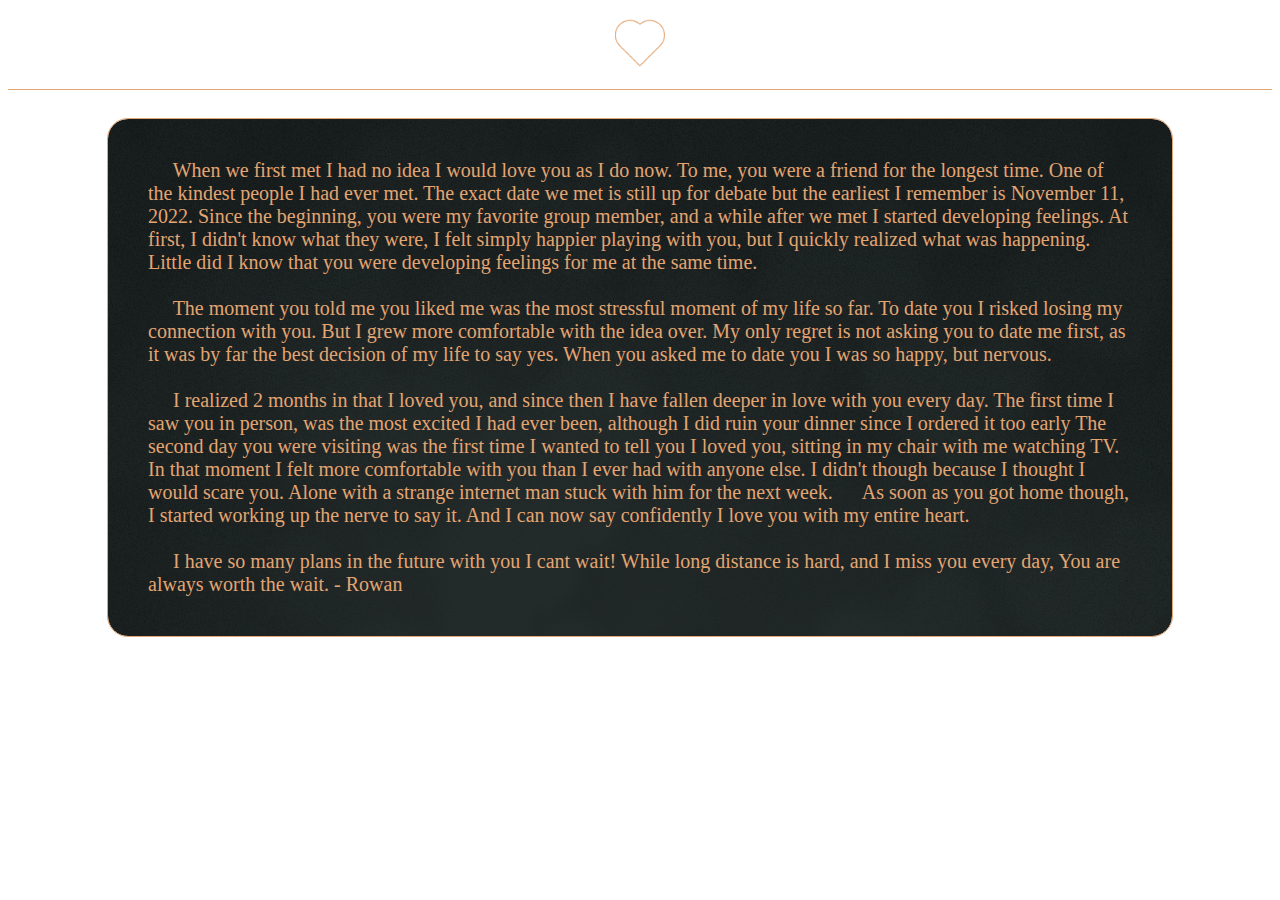
==== pages/about-us.html @ b148c66d "Final commit" ====
<!DOCTYPE html>
<link rel="stylesheet" href="../style.css"> 

<head>
    <meta name="viewport" content="width=device-width, initial-scale=1.0">

    <title>Rowan and Kozume | About Us </title>

    <section class="home-button">
        <a href="../index.html"></a>
    </section>
    <section class="section-divider style-1">    </section>

</head>
<body>
    
        <section class="letter-box style-2 outline r1 r2 r3 r4">
            <section class="text-box paragraph small align-left dont-scale">
                &emsp; When we first met I had no idea I would love you as I do now. 
                To me, you were a friend for the longest time. 
                One of the kindest people I had ever met. 
                The exact date we met is still up for debate but the earliest I remember is November 11, 2022.
                Since the beginning, you were my favorite group member, and a while after we met I started developing feelings.
                At first, I didn't know what they were, I felt simply happier playing with you,
                but I quickly realized what was happening.
               
                Little did I know that you were developing feelings for me at the same time.<br><br>
                
                &emsp; The moment you told me you liked me was the most stressful moment of my life so far.
                To date you I risked losing my connection with you. But I grew more comfortable with the idea over.
                My only regret is not asking you to date me first, as it was by far the best decision of my life to say yes. 
                When you asked me to date you I was so happy, but nervous.<br><br>
               
                &emsp; I realized 2 months in that I loved you, and since then I have fallen deeper in love with you every day.
                The first time I saw you in person, was the most excited I had ever been, although I did ruin your dinner since I ordered it too early
                The second day you were visiting was the first time I wanted to tell you I loved you, sitting in my chair with me watching TV.
                In that moment I felt more comfortable with you than I ever had with anyone else.
                I didn't though because I thought I would scare you. Alone with a strange internet man stuck with him for the next week.
               
                &emsp; As soon as you got home though, I started working up the nerve to say it.
                And I can now say confidently I love you with my entire heart. 
                <br><br>
               
                &emsp; I have so many plans in the future with you I cant wait!
                While long distance is hard, and I miss you every day, You are always worth the wait.
                - Rowan
            </section>

        </section>
</body>



</html>
---- style.css ----
@font-face {
    font-family: Header-Font;
    src: url(./assets/fonts/Caseopia\ Demo.otf);
}

@font-face {
    font-family: Main-Font;
    src: url(../fonts/BespokeSerif-Light.ttf);
}

:root
{
    --background-color: #151a1a;
    --background-color2: #252c2c;
    --primary-color: #e3a572;
    --primary-color2: #d29869;
    --border-radius: 110px;
}

body
{
    --background-color: #252b2b;
    --background-color2: #121515;
    --primary-color: #e3a572;
    --primary-color2: #d29869;
    gap: 10px;
    display: flex;
    flex-flow: column;
    justify-content: center;
    background-image: url(./assets/images/Koz\ Main\ Background.png);
    background-size: 100%;
    background-attachment: fixed;
    padding: 0;
    font-size: 24px;
    font-family: Header-Font;
    color: var(--primary-color2);
    align-items: center;

}
.home-button
{
    width: 50px;
    height: 50px;
    background-image: url(./assets/images/Home\ Icon.png);
    background-size: 100%;
    outline: none;
    transition-duration: 300ms;
    margin: 0px;
    margin-top: 10px;
    margin-bottom: 10px;

}
.home-button a{
    display: block;
    width: 100%;
    height: 100%;
}

.home-button:hover{
    transform: scale(1.1);
}
header{
    font-size: 70px;
}
h2
{
    font-size: 20px;
    margin: 0px;

}

.pillar-box img
{
    height: 100%;
    
}
.no-padding{
    padding: 0px;
}
.no-margin{
    margin: 0px;
}
@media (min-width: 700px){
.letter-display{
    column-gap: 15px;
    row-gap: 10px;
    align-self: center;
    place-items: center;
    display: grid;
    place-self: center;
    grid-template-rows: repeat(5, 75px);
    width: 550px;
    border-radius: 20px;
    padding: 30px;
}
}
@media (max-width: 700px){
    .letter-display{
        column-gap: 15px;
        row-gap: 10px;
        align-self: center;
        place-items: center;
        display: grid;
        place-self: center;
        grid-template-rows: repeat(5, 75px);
        width: 80vw;
        border-radius: 20px;
        padding: 30px;
    }


}
.letter-display .button{
    width: 100px;

}
.letter-display.style-1{
    background-color: #121515;
    
    }
.letter-display.style-2{
    background-image: url("./assets/images/Koz\ Background.png");
    background-size: cover;
}
.letter-display .button{
    width: 100%;
}
.letter-box img{
    width: 100%;
}
.floating-button
{
    display: flex;

    width: 250px;
    height: 50px;
    justify-content: center;
    align-self: center;
    place-self: center;
    border-radius: 10px;
    background-image: url("./assets/images/Koz\ Background.png");
    background-size: 500px;
    place-items: center;
    text-align: center;
    transition-duration: 300ms;

}
.floating-button a{
    width: 100%;
    height: 100%;
    display: flex;
    justify-content: center;
    align-self: center;
    place-self: center;
    place-items: center;
    text-align: center;    
}
.floating-button:hover{
    transform: scale(1.1);
}
.letter-box{

    display: flex;
    align-self: center;
    outline: none;
    place-items: center;
    place-self: center;

    width: 80vw;
    padding: 20px;
}

.letter-box.style-2{
    background-image: url("./assets/images/Koz\ Background.png");
    background-size: cover;
}
.letter-box.r1{
    border-top-left-radius: 20px;
}
.letter-box.r2{
    border-top-right-radius: 20px;
}
.letter-box.r3{
    border-bottom-left-radius: 20px;
}
.letter-box.r4{
    border-bottom-right-radius: 20px;
}

body header{
    margin: 0px;
}
.grid-wrapper {

    flex-flow: column;
    gap: 10px;
    overflow: visible;
    outline: 1px;
margin: 0px;
width: 100vw;
}
.global-flex{
    display: flexbox;
    outline: none;
    width: 100%;
}

.global-grid{

    column-gap: 15px;
    row-gap: 10px;
    align-self: center;
    outline: none;
    place-items: center;
    display: grid;
    place-self: center;
    grid-template-columns: repeat(4, 220px);
    grid-template-rows: repeat(auto-fit, 220px);
    width: 1fr;
    padding: 30px;
}

@media (max-width: 1000px) and (min-width: 600px) 
{
    
    .global-grid{
        column-gap: 15px;
        row-gap: 10px;
        align-self: center;
        outline: none;
        place-items: center;
        display: grid;
        place-self: center;
        grid-template-columns: repeat(2, 220px);
        grid-template-rows: repeat(4, 220px);
        width: 1fr;
        padding: 30px;
    }
    .global-grid section:nth-child(1){
        order: 0;
    }   
    .global-grid section:nth-child(2){
        order: 3;

    }
    .global-grid section:nth-child(3){
        order: 1;

    }
    .global-grid section:nth-child(4){
        order: 4;

    }
    .global-grid section:nth-child(5){
        order: 2;
    }
}
@media (min-width: 600px){
    .r1{
        border-top-left-radius: 110px;
      }
      .r2{
        border-top-right-radius: 110px;
      }
      .r3{
         border-bottom-left-radius: 110px;
      }
      .r4{
         border-bottom-right-radius: 110px;
      }
      .text-box.large
    {
      font-size: 60px;
    }
    .text-box{
        font-size: 50px;
    }
.text-box.medium{
    font-size: 40px;
}
.text-box.small{
    font-size: 20px;
}
.text-box.standard{
    font-size: 30px;
}
}
@media (max-width: 600px){
    :root {
        --cell-size: 30vw;
        --border-radius: calc(var(var(--cell-size) / 2));
    }
    .global-grid{
        column-gap: 15px;
        row-gap: 10px;
        align-self: center;
        outline: none;
        place-items: center;
        display: grid;
        place-self: center;
        grid-template-columns: repeat(2, var(--cell-size));
        grid-template-rows: repeat(4, var(--cell-size));
        width: 1fr;
        padding: 30px;
    }
    .global-grid section:nth-child(1){
        order: 0;
    }   
    .global-grid section:nth-child(2){
        order: 3;
    
    }
    .global-grid section:nth-child(3){
        order: 1;
    
    }
    .global-grid section:nth-child(4){
        order: 4;
    
    }
    .global-grid section:nth-child(5){
        order: 2;
    }
    .r1{
        border-top-left-radius: 0;
    }
    .r2{
        border-top-right-radius: 0;
    }
    .r3{
        border-bottom-left-radius: 0;
    }
    .r4{
        border-bottom-right-radius:0;
    }

    .text-box.large:not(.dont-scale)
    {
        font-size: 10vw;
    }
    .text-box.medium:not(.dont-scale){
        font-size: 6vw;
    }
    .text-box.small:not(.dont-scale){
        font-size: 3vw;
    }
    .text-box.standard:not(.dont-scale){
        font-size: 4.5vw;
    }
    .text-box.large.dont-scale{
        font-size: 60px;
    }
    .text-box.medium.dont-scale{
        font-size: 50px;
    }
    .text-box.standard.dont-scale{
        font-size: 40px;
    }
    .text-box.small.dont-scale{
        font-size: 30;
    }
    .text-box
    {
        font-size: 5vw;
    }
    .text-box:not(.dont-scale){
        font-size: 10vw;
    }
}
@media (min-width: 1000px){
    .photo-grid{
        column-gap: 15px;
        row-gap: 10px;
        align-self: center;
        outline: none;
        place-items: center;
        display: grid;
        place-self: center;
      grid-template-columns: repeat(4, 220px);
      grid-template-rows: repeat(8, 220px);
      width: 1fr;
      padding: 0px;
        margin: 0px;
    }
}
@media (max-width: 1000px){
    .photo-grid{
        column-gap: 15px;
        row-gap: 10px;
        align-self: center;
        outline: none;
        place-items: center;
        display: grid;
        place-self: center;
      grid-template-columns: repeat(2, 220px);
      grid-template-rows: repeat(20, 220px);
      width: 1fr;
      padding: 0px;
      margin: 0px;

    } 

    .photo_grid section:nth-child(1){
        order: 1;
    }
    .photo_grid section:nth-child(2){
        order: 2;
    }
    .photo_grid section:nth-child(3){
        order: 3;
    }
    .photo_grid section:nth-child(4){
        order: 4;
    }
    .photo_grid section:nth-child(5){
        order: 5;
    }
    .photo_grid section:nth-child(6){
        order: 7;
    }
    .photo_grid section:nth-child(7){
        order: 6;
    }
    .photo_grid section:nth-child(8){
        order: 8;
    }
    .photo_grid section:nth-child(9){
        order: 9;
    }
    .photo_grid section:nth-child(10){
        order: 10;
    }
    .photo_grid section:nth-child(11){
        order: 11;
    }
    .photo_grid section:nth-child(12){
        order: 12;
    }
    .photo_grid section:nth-child(13){
        order: 13;
    }
    .photo_grid section:nth-child(14){
        order: 14;
    }
    .photo_grid section:nth-child(15){
        order: 16;
    }
    .photo_grid section:nth-child(16){
        order: 15;
    }
    .photo_grid section:nth-child(17){
        order: 17;
    }
    .photo_grid section:nth-child(18){
        order: 18;
    }
    .photo_grid section:nth-child(19){
        order: 19;
    }
    .photo_grid section:nth-child(20){
        order: 20;
    }
    .photo_grid section:nth-child(21){
        order: 21;
    }
    .photo_grid section:nth-child(22){
        order: 22;
    }
    .photo_grid section:nth-child(23){
        order: 23;
    }
    .photo_grid section:nth-child(24){
        order: 24;
    }
    .photo_grid section:nth-child(25){
        order: 25;
    }
    .photo_grid section:nth-child(26){
        order: 26;
    }
    .photo_grid section:nth-child(27){
        order: 27;
    }
    .photo_grid section:nth-child(28){
        order: 28;
    }
    .photo_grid section:nth-child(29){
        order: 29;
    }
    .photo_grid section:nth-child(30){
        order: 31;
    }
    .photo_grid section:nth-child(31){
        order: 30;
    }
}




@media (min-width: 1000px){
    :root{
        --photo-size: 220px;
    }
    
    .photo_grid{
        display: grid;
        grid-template-columns: repeat(4, var(--photo-size));
        grid-template-rows: repeat(10, var(--photo-size));
        place-self: center;
    
    }
}

@media (max-width: 1000px)
{
:root{
    --photo-size: 40vw;
}

.photo_grid{
    display: grid;
    grid-template-columns: repeat(2, var(--photo-size));
    grid-template-rows: repeat(20, var(--photo-size));
    place-self: center;

}
}

.photo-button{
    width: 1fr;
    height: 1fr;
    margin: calc(var(--photo-size) * 0.1);
    transition-duration: 300ms;

}
.photo-button:hover
{
    transform: scale(1.1);
}


.photo_grid .button{
    height: 10px;
    width: 10px;
}
.photo{

    width: 1fr;
    height: 1fr;
    margin: calc(var(--photo-size) * 0.1);
}


.photo img{
    width: 10px;
    height: 10px;
    object-fit: cover;
}

.button a img{
    width: 10px;
    height: 10px;

}







.global-grid.style-1{
background-color: #121515;

}
.global-grid.style-2{
    background-image: url("./assets/images/Koz\ Background.png");
    background-size: cover;
}
.fixed-bg{
    background-attachment: fixed;
}
.global-grid-divider{
    width: 1fr;
    height: 1px;
    overflow: hidden;
    color: transparent;
    box-shadow: 0px 1px 0px 0px var(--primary-color);
    background-color: transparent;
    outline: none;
}

.section-divider{
    grid-column: span 4;
    outline: none;
    margin: 0px;

}
.section-divider.invisible
{
    height: 20px;
}
.section-divider.small
{
    height: 10px;
    
}
.section-divider.large
{
    height: 50px;
}

.section-divider.style-1{
    width: 100%;
    height: 1px;
    overflow: hidden;
    color: transparent;
    box-shadow: 0px 1px 0px 0px var(--primary-color);
    background-color: transparent;
}

.no-outline{
    outline: none;
}
.outline{
    outline: solid 1px var(--primary-color);
}
.invisible{
    outline: none;
}
section{
    outline: solid 1px var(--primary-color);
    margin: 20px;
}
.paragraph{
    font-family: Main-Font;
}
.non-select{
    user-select: none;
}

.text-box{
    color: var(--primary-color);
    opacity: 100%;
    outline: none;
}
.text-box.vertical{
    writing-mode: vertical-lr;  
    text-orientation: upright;
}
.text-box.force-center{
    grid-row: 1;
    grid-column: 1;
    z-index: 1;
    display: flex;
    justify-content: center;
    align-items: center;
    text-align: center;
    width: 1fr;
}
.text-box.align-left-center{
    grid-row: 1;
    grid-column: 1;
    z-index: 1;
    display: flex;
    align-items: center;
    text-align: center;
    height: 100%;
    margin-right: 20px;
    margin-left: 20px;
}
.text-box.align-bottom
{
    display: flex;
    align-items: end;
    justify-content: center;

}

.span-2-v{
    grid-row: span 2;
}
.span-3-v{
    grid-row: span 3;

}
.span-4-v{
    grid-row: span 4;

}

.span-2-h{
    grid-column: span 2;

}
.span-3-h{
    grid-column: span 3;

}
.span-4-h{
    grid-column: span 4;

}

.no-blur img{
filter:blur(0px);
}
.content-grid
{
    width: 100%;
    height: 220px;
    display: grid;
    grid-template-columns: repeat(2, 1fr);
    grid-template-rows: repeat(2, 1fr);
    place-items: center;
    gap: 20px;

}

.content-grid.span-2-h{
    height: 440px;

}
.content-grid.span-3-h{
    height: 660px;

}
.content-grid.span-4-h{
    height: 880px;

}
.content-grid section{
    width: 100%;
    height: 100%;

}

.button.style-1
{
    display: grid;
    user-select: none;
    grid-template-columns: 1fr;
    grid-template-rows: 1fr;
    height: 100%;
    width: 100%;
    overflow: hidden;
    transition-duration: 300ms;
    place-items: center;
    margin: 0px;
}





.height-1{
    height: 220px;
}
.height-2{
    height: 440px;
}
.height-3{
    height: 660px;
}
.height-4{
    height: 880px;
}
@media (min-width: 600px) {
    .button.style-1 img
{
    grid-row: 1;
    grid-column: 1;
    opacity: 0.7;
    filter: blur(4px);
    transition-duration: 300ms;
    width: 100%;
    height: 220px;
    object-fit: cover;
    place-items: center;
    vertical-align: center;
}
}
.button.style-1 img
{
    grid-row: 1;
    grid-column: 1;
    opacity: 0.7;
    filter: blur(4px);
    transition-duration: 300ms;
    width: 100%;
    object-fit: cover;
    place-items: center;
    vertical-align: center;
}
.button.style-1.pillar-box img{
    grid-row: 1;
    grid-column: 1;
    opacity: 0.7;
    filter: blur(4px);
    transition-duration: 300ms;
    width: 100%;
    height: 220px;
    place-items: center; 
    vertical-align: center;
}
.button.style-1.pillar-box.height-2 img{
    height: 440px;

}
.button.style-1.pillar-box.height-3 img{
    height: 660px;

}.button.style-1.pillar-box.height-4 img{
    height: 880px;

}
.button.style-1.no-blur img
{
    filter: blur(0px);
}
img
{
    max-width: 100%;
    max-height: 100%;
    height: 100%;
    min-height: 100%;
    min-width: 100%;
    width: 100%;
    object-fit: cover;
}

a
{
    width: 100%;
    height: 100%;
    color: var(--primary-color2);
    text-decoration: none;
}

.button.style-1 a{
    grid-row: 1;
    grid-column: 1;
}


.button.style-1 a
{
    display: grid;
    user-select: none;
    grid-template-columns: 1fr;
    grid-template-rows: 1fr;
    height: 100%;
    width: 100%;
    overflow: hidden;
    transition-duration: 300ms;
    place-items: center;
    margin: 0px;
}

.button a{
    width: 100%;
    height: 100%;
}


.content
{
    width: 100%;
    height: 100%;
    place-items: center;
}
.global-grid.r1{
    border-top-left-radius: 20px;
}
.global-grid.r2{
    border-top-right-radius: 20px;
}
.global-grid.r3{
    border-bottom-left-radius: 20px;
}
.global-grid.r4{
    border-bottom-right-radius: 20px;
}


.button.style-1:hover{
    transform: scale(1.05);
}
.button.style-1:hover img
{
    filter: blur(4px);
    opacity: 1;
    
}
.button.style-1.no-blur:hover img
{
    filter: blur(0px);
    opacity: 1;
}

head
{
    font-family: Header-Font;
}
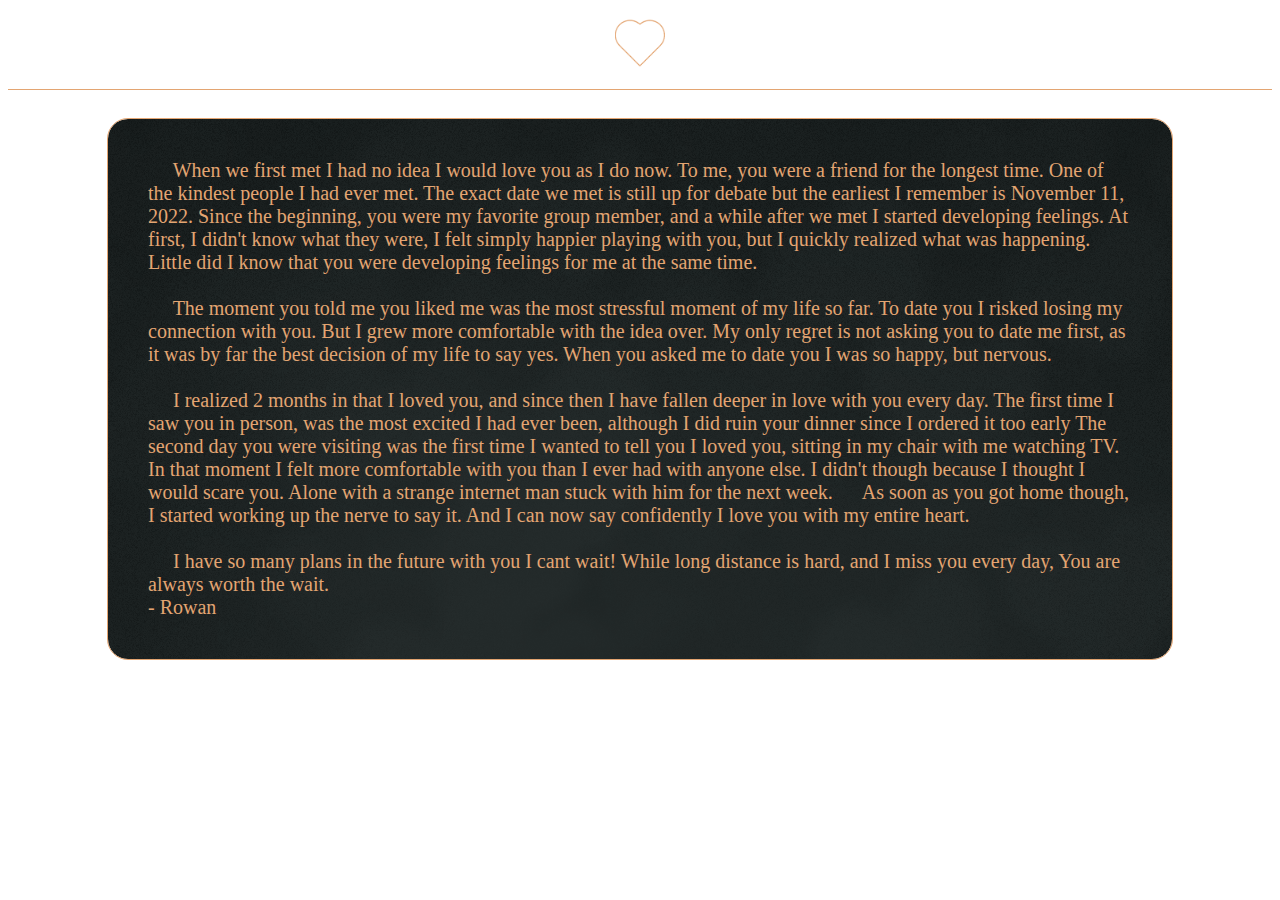
==== commit 30fae8be: "Reset Grid" ====
--- a/pages/about-us.html
+++ b/pages/about-us.html
@@ -1,5 +1,5 @@
 <!DOCTYPE html>
-<link rel="stylesheet" href="../style.css"> 
+<link rel="stylesheet" href="../assets/css/style.css"> 
 
 <head>
     <meta name="viewport" content="width=device-width, initial-scale=1.0">
@@ -42,7 +42,7 @@
                 <br><br>
                
                 &emsp; I have so many plans in the future with you I cant wait!
-                While long distance is hard, and I miss you every day, You are always worth the wait.
+                While long distance is hard, and I miss you every day, You are always worth the wait.<br>
                 - Rowan
             </section>
 
--- a/assets/css/style.css
+++ b/assets/css/style.css
@@ -0,0 +1,933 @@
+@font-face {
+    font-family: Header-Font;
+    src: url(../fonts/Caseopia\ Demo.otf);
+}
+
+@font-face {
+    font-family: Main-Font;
+    src: url(../fonts/BespokeSerif-Light.ttf);
+}
+
+:root
+{
+    --background-color: #151a1a;
+    --background-color2: #252c2c;
+    --primary-color: #e3a572;
+    --primary-color2: #d29869;
+    --border-radius: 110px;
+}
+
+body
+{
+    --background-color: #252b2b;
+    --background-color2: #121515;
+    --primary-color: #e3a572;
+    --primary-color2: #d29869;
+    gap: 10px;
+    display: flex;
+    flex-flow: column;
+    justify-content: center;
+    background-image: url(../images/Koz\ Main\ Background.png);
+    background-size: 100%;
+    background-attachment: fixed;
+    padding: 0;
+    font-size: 24px;
+    font-family: Header-Font;
+    color: var(--primary-color2);
+    align-items: center;
+
+}
+
+.home-button
+{
+    width: 50px;
+    height: 50px;
+    background-image: url(../images/Home\ Icon.png);
+    background-size: 100%;
+    outline: none;
+    transition-duration: 300ms;
+    margin: 0px;
+    margin-top: 10px;
+    margin-bottom: 10px;
+
+}
+.home-button a{
+    display: block;
+    width: 100%;
+    height: 100%;
+}
+
+.home-button:hover{
+    transform: scale(1.1);
+}
+header{
+    font-size: 70px;
+}
+h2
+{
+    font-size: 20px;
+    margin: 0px;
+
+}
+
+.pillar-box img
+{
+    height: 100%;
+    
+}
+.no-padding{
+    padding: 0px;
+}
+.no-margin{
+    margin: 0px;
+}
+
+@media (max-width: 600px){
+    .letter-display{
+        display: flex;
+    flex-direction: column;
+    text-align: center;
+    background-image: url(../images/Koz\ Background.png);
+    background-size: 100%;
+    border-radius: 5vw;
+    margin: 20px;
+    overflow: none;
+    padding: 5%;
+
+    }
+
+}
+@media (min-width: 600px){
+    .letter-display{
+        display: flex;
+    flex-direction: column;
+    text-align: center;
+    background-image: url(../images/Koz\ Background.png);
+    background-size: 100%;
+    border-radius: 5vw;
+    margin: auto;
+    width: 500px;
+    overflow: none;
+    padding: 5%;
+
+    }
+}
+.letter-display .button{
+    width: 100px;
+
+}
+
+.letter-button
+{
+    display: inline-flex;
+width: 1fr;
+padding: 15px;
+height: 1;
+margin: 2% 2%;
+}
+.letter-display.style-1{
+    background-color: #121515;
+    
+    }
+.letter-display.style-2{
+    background-image: url("../images/Koz\ Background.png");
+    background-size: cover;
+}
+.letter-display .button{
+    width: 100%;
+}
+.letter-box img{
+    width: 100%;
+}
+.floating-button
+{
+    display: flex;
+
+    width: 250px;
+    height: 50px;
+    justify-content: center;
+  
+    border-radius: 10px;
+    background-image: url("../images/Koz\ Background.png");
+    background-size: 500px;
+    margin: auto;
+    transition-duration: 300ms;
+
+}
+.floating-button a{
+    width: 100%;
+    height: 100%;
+    display: flex;
+    justify-content: center;
+    align-self: center;
+    place-self: center;
+    place-items: center;
+    text-align: center;    
+}
+.floating-button:hover{
+    transform: scale(1.1);
+}
+
+
+.letter-box{
+
+    display: flex;
+    align-self: center;
+    outline: none;
+    place-items: center;
+    place-self: center;
+
+    width: 80vw;
+    padding: 20px;
+}
+
+.letter-box.style-2{
+    background-image: url("../images/Koz\ Background.png");
+    background-size: cover;
+}
+.letter-box.r1{
+    border-top-left-radius: 20px;
+}
+.letter-box.r2{
+    border-top-right-radius: 20px;
+}
+.letter-box.r3{
+    border-bottom-left-radius: 20px;
+}
+.letter-box.r4{
+    border-bottom-right-radius: 20px;
+}
+
+body header{
+    margin: 0px;
+}
+
+
+
+
+
+
+
+
+.grid-wrapper {
+    display: flexbox;
+    flex-flow: column;
+    gap: 10px;
+    overflow: visible;
+    outline: 1px;
+margin: 0px;
+width: 100vw;
+justify-content: center;
+
+}
+.global-flex{
+    display: flexbox;
+    outline: none;
+    width: 100%;
+}
+
+
+
+
+
+@media (min-width: 1000px){
+
+    .global_grid{
+
+       gap: 15px;
+       padding: 15px;
+        align-self: center;
+        place-items: center;
+        display: grid;
+        place-self: center;
+        grid-template-columns: repeat(4, 220px);
+        grid-template-rows: repeat(2, 220px);
+    }
+    .global_grid .button{
+        width: 100%;
+        height: 100%;
+    }
+    .global_grid.r1{
+        border-top-left-radius: 20px;
+    }
+    .global_grid.r2{
+        border-top-right-radius: 20px;
+    }
+    .global_grid.r3{
+        border-bottom-left-radius: 20px;
+    }
+    .global_grid.r4{
+        border-bottom-right-radius: 20px;
+    }
+    
+}
+
+
+@media (max-width: 1000px){
+:root {
+    --ncell-size: 40vw;
+    --nborder-radius: calc(var(var(--ncell-size) / 2));
+    --collumn-gap-grid: 2.5vw;
+}
+
+.global_grid{
+
+    margin: 10px;
+    width: calc((var(--ncell-size) * 2));
+
+    border-radius: calc(var(--ncell-size) * 0.05);
+    background-image: url(../images/Koz\ Main\ Background.png);
+    background-size: 100%;
+    display: grid;
+    grid-template-columns: repeat(2, var(--ncell-size));
+    grid-template-rows: repeat(4, var(--ncell-size));
+    margin: auto;
+    overflow: hidden;
+}
+.global_grid.r1{
+    border-top-left-radius: var(--collumn-gap-grid);
+}
+.global_grid.r2{
+    border-top-right-radius: var(--collumn-gap-grid);
+}
+.global_grid.r3{
+    border-bottom-left-radius: var(--collumn-gap-grid);
+}
+.global_grid.r4{
+    border-bottom-right-radius: var(--collumn-gap-grid);
+}
+
+.global_grid section{
+    margin: var(--collumn-gap-grid);
+}
+.global_grid section.r1{
+ border-top-left-radius: calc((var(--ncell-size) - var(--collumn-gap-grid)) / 2);
+}
+.global_grid section.r2{
+    border-top-right-radius: calc((var(--ncell-size) - var(--collumn-gap-grid)) / 2);
+   }
+   .global_grid section.r3{
+    border-bottom-left-radius: calc((var(--ncell-size) - var(--collumn-gap-grid)) / 2);
+   }
+   .global_grid section.r4{
+    border-bottom-right-radius: calc((var(--ncell-size) - var(--collumn-gap-grid)) / 2);
+   }
+.global_grid section:nth-child(1){
+    order: 0;
+}   
+.global_grid section:nth-child(2){
+    order: 3;
+
+}
+.global_grid section:nth-child(3){
+    order: 1;
+
+}
+.global_grid section:nth-child(4){
+    order: 4;
+
+}
+.global_grid section:nth-child(5){
+    order: 2;
+}
+}
+
+
+
+
+
+
+
+
+
+
+
+
+
+
+
+
+
+
+
+
+
+
+
+
+
+
+
+
+
+
+
+.r1{
+    border-top-left-radius: 110px;
+  }
+  .r2{
+    border-top-right-radius: 110px;
+  }
+  .r3{
+     border-bottom-left-radius: 110px;
+  }
+  .r4{
+     border-bottom-right-radius: 110px;
+  }
+@media (min-width: 600px){
+      .text-box.large
+    {
+      font-size: 60px;
+    }
+    .text-box{
+        font-size: 50px;
+    }
+.text-box.medium{
+    font-size: 40px;
+}
+.text-box.small{
+    font-size: 20px;
+}
+.text-box.standard{
+    font-size: 30px;
+}
+}
+@media (max-width: 600px){
+    :root {
+        --cell-size: 30vw;
+        --border-radius: calc(var(var(--cell-size) / 2));
+    }
+
+
+    .text-box.large:not(.dont-scale)
+    {
+        font-size: 10vw;
+    }
+    .text-box.medium:not(.dont-scale){
+        font-size: 6vw;
+    }
+    .text-box.small:not(.dont-scale){
+        font-size: 3vw;
+    }
+    .text-box.standard:not(.dont-scale){
+        font-size: 4.5vw;
+    }
+    .text-box.large.dont-scale{
+        font-size: 60px;
+    }
+    .text-box.medium.dont-scale{
+        font-size: 50px;
+    }
+    .text-box.standard.dont-scale{
+        font-size: 40px;
+    }
+    .text-box.small.dont-scale{
+        font-size: 30;
+    }
+    .text-box
+    {
+        font-size: 5vw;
+    }
+    .text-box:not(.dont-scale){
+        font-size: 10vw;
+    }
+}
+
+
+
+
+
+@media (min-width: 1000px){
+
+
+
+
+    :root{
+        --photo-size: 220px;
+    }
+    
+    .photo_grid{
+        display: grid;
+        grid-template-columns: repeat(4, var(--photo-size));
+        grid-template-rows: repeat(10, var(--photo-size));
+        place-self: center;
+    
+    }
+}
+
+.photo-grid
+{
+    display: grid;
+    grid-template-columns: repeat(4, var(--photo-size));
+    grid-template-rows: repeat(10, var(--photo-size));
+    place-self: center;
+    background-image: url(../images/Koz\ Background.png);
+   background-size: 100%;
+    
+}
+@media (max-width: 1000px)
+{
+:root{
+    --photo-size: 40vw;
+}
+.photo_grid{
+    display: grid;
+    grid-template-columns: repeat(2, var(--photo-size));
+    grid-template-rows: repeat(20, var(--photo-size));
+    place-self: center;
+}
+.photo_grid section:nth-child(1){
+    order: 1;
+}
+.photo_grid section:nth-child(2){
+    order: 2;
+}
+.photo_grid section:nth-child(3){
+    order: 3;
+}
+.photo_grid section:nth-child(4){
+    order: 4;
+}
+.photo_grid section:nth-child(5){
+    order: 5;
+}
+.photo_grid section:nth-child(6){
+    order: 7;
+}
+.photo_grid section:nth-child(7){
+    order: 6;
+}
+.photo_grid section:nth-child(8){
+    order: 8;
+}
+.photo_grid section:nth-child(9){
+    order: 9;
+}
+.photo_grid section:nth-child(10){
+    order: 10;
+}
+.photo_grid section:nth-child(11){
+    order: 11;
+}
+.photo_grid section:nth-child(12){
+    order: 12;
+}
+.photo_grid section:nth-child(13){
+    order: 13;
+}
+.photo_grid section:nth-child(14){
+    order: 14;
+}
+.photo_grid section:nth-child(15){
+    order: 16;
+}
+.photo_grid section:nth-child(16){
+    order: 15;
+}
+.photo_grid section:nth-child(17){
+    order: 17;
+}
+.photo_grid section:nth-child(18){
+    order: 18;
+}
+.photo_grid section:nth-child(19){
+    order: 19;
+}
+.photo_grid section:nth-child(20){
+    order: 20;
+}
+.photo_grid section:nth-child(21){
+    order: 21;
+}
+.photo_grid section:nth-child(22){
+    order: 22;
+}
+.photo_grid section:nth-child(23){
+    order: 23;
+}
+.photo_grid section:nth-child(24){
+    order: 24;
+}
+.photo_grid section:nth-child(25){
+    order: 25;
+}
+.photo_grid section:nth-child(26){
+    order: 26;
+}
+.photo_grid section:nth-child(27){
+    order: 27;
+}
+.photo_grid section:nth-child(28){
+    order: 28;
+}
+.photo_grid section:nth-child(29){
+    order: 29;
+}
+.photo_grid section:nth-child(30){
+    order: 31;
+}
+.photo_grid section:nth-child(31){
+    order: 30;
+}
+
+
+
+}
+
+.photo-button{
+    width: 1fr;
+    height: 1fr;
+    margin: calc(var(--photo-size) * 0.1);
+    transition-duration: 300ms;
+
+}
+.photo-button:hover
+{
+    transform: scale(1.1);
+}
+
+
+.photo_grid .button{
+    height: 10px;
+    width: 10px;
+}
+.photo{
+
+    width: 1fr;
+    height: 1fr;
+    margin: calc(var(--photo-size) * 0.1);
+}
+
+
+.photo img{
+    width: 10px;
+    height: 10px;
+    object-fit: cover;
+}
+
+.button a img{
+    width: 10px;
+    height: 10px;
+
+}
+
+
+
+
+
+.global_grid.style-2{
+    background-image: url("../images/Koz\ Background.png");
+    background-size: cover;
+}
+.fixed-bg{
+    background-attachment: fixed;
+}
+.global-grid-divider{
+    width: 1fr;
+    height: 1px;
+    overflow: hidden;
+    color: transparent;
+    box-shadow: 0px 1px 0px 0px var(--primary-color);
+    background-color: transparent;
+    outline: none;
+}
+
+.section-divider{
+    grid-column: span 4;
+    outline: none;
+    margin: 0px;
+
+}
+.section-divider.invisible
+{
+    height: 20px;
+}
+.section-divider.small
+{
+    height: 10px;
+    
+}
+.section-divider.large
+{
+    height: 50px;
+}
+
+.section-divider.style-1{
+    width: 100%;
+    height: 1px;
+    overflow: hidden;
+    color: transparent;
+    box-shadow: 0px 1px 0px 0px var(--primary-color);
+    background-color: transparent;
+}
+
+.no-outline{
+    outline: none;
+}
+.outline{
+    outline: solid 1px var(--primary-color);
+}
+.invisible{
+    outline: none;
+}
+section{
+    outline: solid 1px var(--primary-color);
+    margin: 20px;
+}
+.paragraph{
+    font-family: Main-Font;
+}
+.non-select{
+    user-select: none;
+}
+
+.text-box{
+    color: var(--primary-color);
+    opacity: 100%;
+    outline: none;
+}
+.text-box.vertical{
+    writing-mode: vertical-lr;  
+    text-orientation: upright;
+}
+.text-box.force-center{
+    grid-row: 1;
+    grid-column: 1;
+    z-index: 1;
+    display: flex;
+    justify-content: center;
+    align-items: center;
+    text-align: center;
+    width: 1fr;
+}
+.text-box.align-left-center{
+    grid-row: 1;
+    grid-column: 1;
+    z-index: 1;
+    display: flex;
+    align-items: center;
+    text-align: center;
+    height: 100%;
+    margin-right: 20px;
+    margin-left: 20px;
+}
+.text-box.align-bottom
+{
+    display: flex;
+    align-items: end;
+    justify-content: center;
+
+}
+
+.span-2-v{
+    grid-row: span 2;
+}
+.span-3-v{
+    grid-row: span 3;
+
+}
+.span-4-v{
+    grid-row: span 4;
+
+}
+
+.span-2-h{
+    grid-column: span 2;
+
+}
+.span-3-h{
+    grid-column: span 3;
+
+}
+.span-4-h{
+    grid-column: span 4;
+
+}
+
+.no-blur img{
+filter:blur(0px);
+}
+.content-grid
+{
+    width: 100%;
+    height: 220px;
+    display: grid;
+    grid-template-columns: repeat(2, 1fr);
+    grid-template-rows: repeat(2, 1fr);
+    place-items: center;
+    gap: 20px;
+
+}
+
+.content-grid.span-2-h{
+    height: 440px;
+
+}
+.content-grid.span-3-h{
+    height: 660px;
+
+}
+.content-grid.span-4-h{
+    height: 880px;
+
+}
+.content-grid section{
+    width: 100%;
+    height: 100%;
+
+}
+
+.button.style-1
+{
+    display: grid;
+    user-select: none;
+    grid-template-columns: 1fr;
+    grid-template-rows: 1fr;
+    height: 1fr;
+    width: 1fr;
+    overflow: hidden;
+    transition-duration: 300ms;
+    place-items: center;
+}
+
+
+
+
+
+.height-1{
+    height: 220px;
+}
+.height-2{
+    height: 440px;
+}
+.height-3{
+    height: 660px;
+}
+.height-4{
+    height: 880px;
+}
+@media (min-width: 600px) {
+    .button.style-1 img
+{
+    grid-row: 1;
+    grid-column: 1;
+    opacity: 0.7;
+    filter: blur(4px);
+    transition-duration: 300ms;
+    width: 100%;
+    height: 220px;
+    object-fit: cover;
+    place-items: center;
+    vertical-align: center;
+}
+}
+.button.style-1 img
+{
+    grid-row: 1;
+    grid-column: 1;
+    opacity: 0.7;
+    filter: blur(4px);
+    transition-duration: 300ms;
+    width: 100%;
+    object-fit: cover;
+    place-items: center;
+    vertical-align: center;
+}
+.button.style-1.pillar-box img{
+    grid-row: 1;
+    grid-column: 1;
+    opacity: 0.7;
+    filter: blur(4px);
+    transition-duration: 300ms;
+    width: 100%;
+    height: 220px;
+    place-items: center; 
+    vertical-align: center;
+}
+.button.style-1.pillar-box.height-2 img{
+    height: 440px;
+
+}
+.button.style-1.pillar-box.height-3 img{
+    height: 660px;
+
+}.button.style-1.pillar-box.height-4 img{
+    height: 880px;
+
+}
+.button.style-1.no-blur img
+{
+    filter: blur(0px);
+}
+img
+{
+    max-width: 100%;
+    max-height: 100%;
+    height: 100%;
+    min-height: 100%;
+    min-width: 100%;
+    width: 100%;
+    object-fit: cover;
+}
+
+a
+{
+    width: 100%;
+    height: 100%;
+    color: var(--primary-color2);
+    text-decoration: none;
+}
+
+.button.style-1 a{
+    grid-row: 1;
+    grid-column: 1;
+}
+
+
+.button.style-1 a
+{
+    display: grid;
+    user-select: none;
+    grid-template-columns: 1fr;
+    grid-template-rows: 1fr;
+    height: 100%;
+    width: 100%;
+    overflow: hidden;
+    transition-duration: 300ms;
+    place-items: center;
+    margin: 0px;
+}
+
+.button a{
+    width: 100%;
+    height: 100%;
+}
+
+
+.content
+{
+    width: 100%;
+    height: 100%;
+    place-items: center;
+}
+
+
+.button.style-1:hover{
+    transform: scale(1.05);
+}
+.button.style-1:hover img
+{
+    filter: blur(4px);
+    opacity: 1;
+    
+}
+.button.style-1.no-blur:hover img
+{
+    filter: blur(0px);
+    opacity: 1;
+}
+
+head
+{
+    font-family: Header-Font;
+}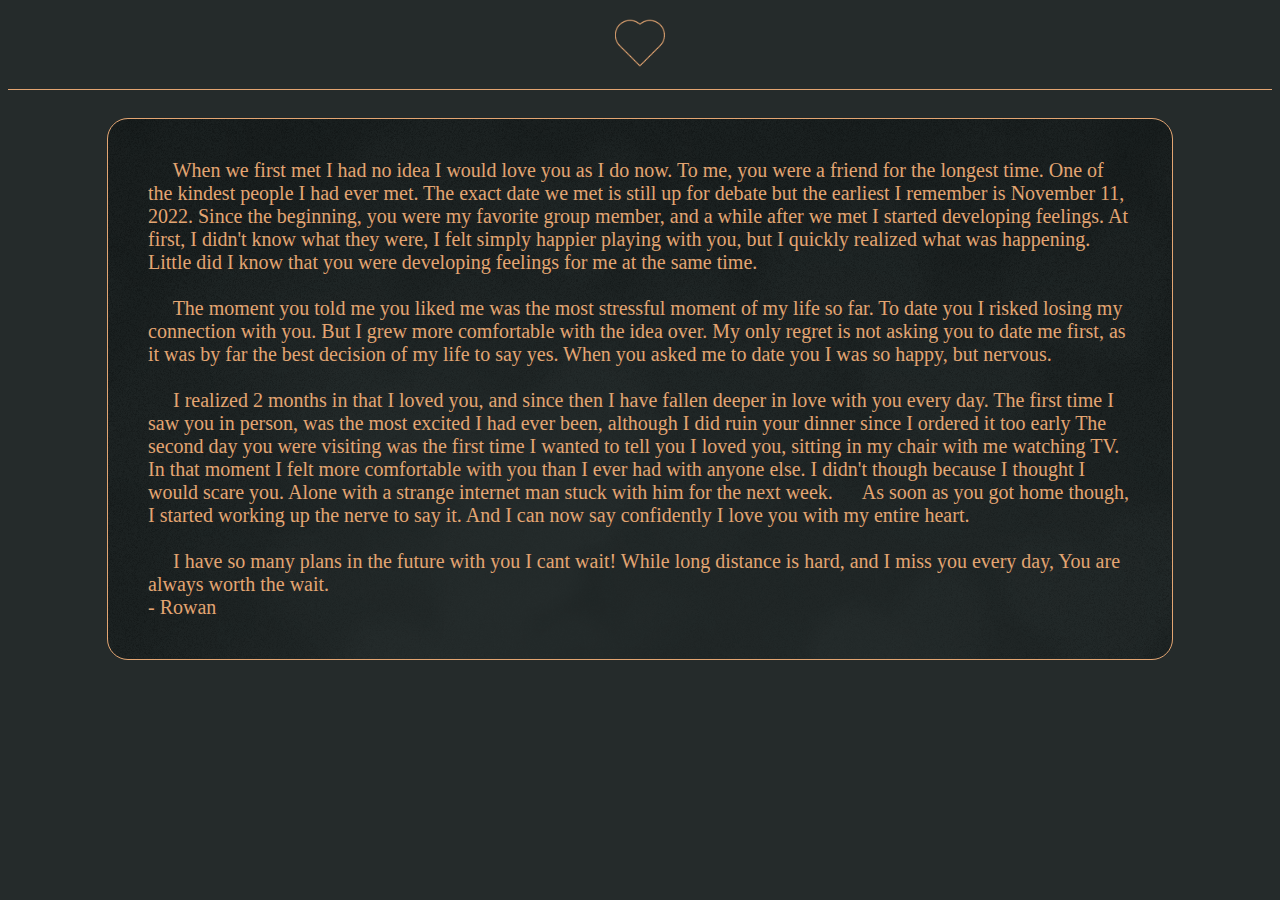
==== commit 09bf40f6: "full mobile support" ====
--- a/pages/about-us.html
+++ b/pages/about-us.html
@@ -45,7 +45,9 @@
                 While long distance is hard, and I miss you every day, You are always worth the wait.<br>
                 - Rowan
             </section>
-
+            <section class="section-divider invisible large"></section>
+            <section class="section-divider invisible large"></section>
+            <section class="section-divider invisible large"></section>
         </section>
 </body>
 
--- a/assets/css/style.css
+++ b/assets/css/style.css
@@ -23,6 +23,7 @@
     --background-color2: #121515;
     --primary-color: #e3a572;
     --primary-color2: #d29869;
+    background-color: var(--background-color);
     gap: 10px;
     display: flex;
     flex-flow: column;
@@ -215,10 +216,10 @@
     gap: 10px;
     overflow: visible;
     outline: 1px;
-margin: 0px;
-width: 100vw;
-justify-content: center;
-
+    margin: 0px;
+    width: 100vw;
+    justify-content: center;    
+    align-content: center;
 }
 .global-flex{
     display: flexbox;
@@ -232,6 +233,9 @@
 
 @media (min-width: 1000px){
 
+    :root{
+        
+    }
     .global_grid{
 
        gap: 15px;
@@ -260,6 +264,42 @@
         border-bottom-right-radius: 20px;
     }
     
+}
+@media (min-width: 1000px)
+{
+    .photo-grid{
+
+        margin: 10px;
+        width: 880px;
+        border-radius: calc(var(--ncell-size) * 0.05);
+        background-image: url(../images/Koz\ Main\ Background.png);
+        background-size: 100%;
+        display: grid;
+        grid-template-columns: repeat(4, 220px);
+        grid-template-rows: repeat(10, 220px);
+        overflow: hidden;
+        margin: auto;
+     }
+
+}
+
+
+@media (max-width: 1000px){
+    .photo-grid{
+
+        margin: 10px;
+        width: calc((var(--ncell-size) * 2));
+    
+        border-radius: calc(var(--ncell-size) * 0.05);
+        background-image: url(../images/Koz\ Main\ Background.png);
+        background-size: 100%;
+        display: grid;
+        grid-template-columns: repeat(2, var(--ncell-size));
+        grid-template-rows: repeat(20, var(--ncell-size));
+        margin: auto;
+        overflow: hidden;
+    }
+   
 }
 
 
@@ -434,139 +474,112 @@
 }
 
 
-
-
-
-@media (min-width: 1000px){
-
-
-
-
-    :root{
-        --photo-size: 220px;
-    }
-    
-    .photo_grid{
-        display: grid;
-        grid-template-columns: repeat(4, var(--photo-size));
-        grid-template-rows: repeat(10, var(--photo-size));
-        place-self: center;
-    
-    }
-}
-
-.photo-grid
-{
-    display: grid;
-    grid-template-columns: repeat(4, var(--photo-size));
-    grid-template-rows: repeat(10, var(--photo-size));
-    place-self: center;
-    background-image: url(../images/Koz\ Background.png);
-   background-size: 100%;
-    
-}
-@media (max-width: 1000px)
-{
 :root{
     --photo-size: 40vw;
 }
+
+
+
+@media (max-width: 1000px)
+{
+
 .photo_grid{
     display: grid;
     grid-template-columns: repeat(2, var(--photo-size));
     grid-template-rows: repeat(20, var(--photo-size));
     place-self: center;
 }
-.photo_grid section:nth-child(1){
+.photo-grid section:nth-child(1){
     order: 1;
 }
-.photo_grid section:nth-child(2){
+.photo-grid section:nth-child(2){
     order: 2;
 }
-.photo_grid section:nth-child(3){
+.photo-grid section:nth-child(3){
     order: 3;
 }
-.photo_grid section:nth-child(4){
+.photo-grid section:nth-child(4){
     order: 4;
 }
-.photo_grid section:nth-child(5){
+.photo-grid section:nth-child(5){
     order: 5;
 }
-.photo_grid section:nth-child(6){
+.photo-grid section:nth-child(6){
     order: 7;
 }
-.photo_grid section:nth-child(7){
+.photo-grid section:nth-child(7){
     order: 6;
 }
-.photo_grid section:nth-child(8){
+.photo-grid section:nth-child(8){
     order: 8;
 }
-.photo_grid section:nth-child(9){
+.photo-grid section:nth-child(9){
     order: 9;
 }
-.photo_grid section:nth-child(10){
+.photo-grid section:nth-child(10){
     order: 10;
 }
-.photo_grid section:nth-child(11){
+.photo-grid section:nth-child(11){
     order: 11;
 }
-.photo_grid section:nth-child(12){
+.photo-grid section:nth-child(12){
     order: 12;
 }
-.photo_grid section:nth-child(13){
+.photo-grid section:nth-child(13){
     order: 13;
 }
-.photo_grid section:nth-child(14){
+.photo-grid section:nth-child(14){
     order: 14;
 }
-.photo_grid section:nth-child(15){
+.photo-grid section:nth-child(15){
     order: 16;
 }
-.photo_grid section:nth-child(16){
+.photo-grid section:nth-child(16){
     order: 15;
 }
-.photo_grid section:nth-child(17){
+.photo-grid section:nth-child(17){
     order: 17;
 }
-.photo_grid section:nth-child(18){
+.photo-grid section:nth-child(18){
     order: 18;
 }
-.photo_grid section:nth-child(19){
+.photo-grid section:nth-child(19){
     order: 19;
 }
-.photo_grid section:nth-child(20){
+.photo-grid section:nth-child(20){
     order: 20;
 }
-.photo_grid section:nth-child(21){
+.photo-grid section:nth-child(21){
     order: 21;
 }
-.photo_grid section:nth-child(22){
+.photo-grid section:nth-child(22){
     order: 22;
 }
-.photo_grid section:nth-child(23){
+.photo-grid section:nth-child(23){
     order: 23;
 }
-.photo_grid section:nth-child(24){
+.photo-grid section:nth-child(24){
     order: 24;
 }
-.photo_grid section:nth-child(25){
+.photo-grid section:nth-child(25){
     order: 25;
 }
-.photo_grid section:nth-child(26){
+.photo-grid section:nth-child(26){
     order: 26;
 }
-.photo_grid section:nth-child(27){
+.photo-grid section:nth-child(27){
     order: 27;
 }
-.photo_grid section:nth-child(28){
+.photo-grid section:nth-child(28){
     order: 28;
 }
-.photo_grid section:nth-child(29){
+.photo-grid section:nth-child(29){
     order: 29;
 }
-.photo_grid section:nth-child(30){
+.photo-grid section:nth-child(30){
     order: 31;
 }
-.photo_grid section:nth-child(31){
+.photo-grid section:nth-child(31){
     order: 30;
 }
 
@@ -577,7 +590,7 @@
 .photo-button{
     width: 1fr;
     height: 1fr;
-    margin: calc(var(--photo-size) * 0.1);
+    margin: calc(var(--photo-size) * 0.05);
     transition-duration: 300ms;
 
 }
@@ -595,7 +608,7 @@
 
     width: 1fr;
     height: 1fr;
-    margin: calc(var(--photo-size) * 0.1);
+    margin: calc(var(--photo-size) * 0.05);
 }
 
 
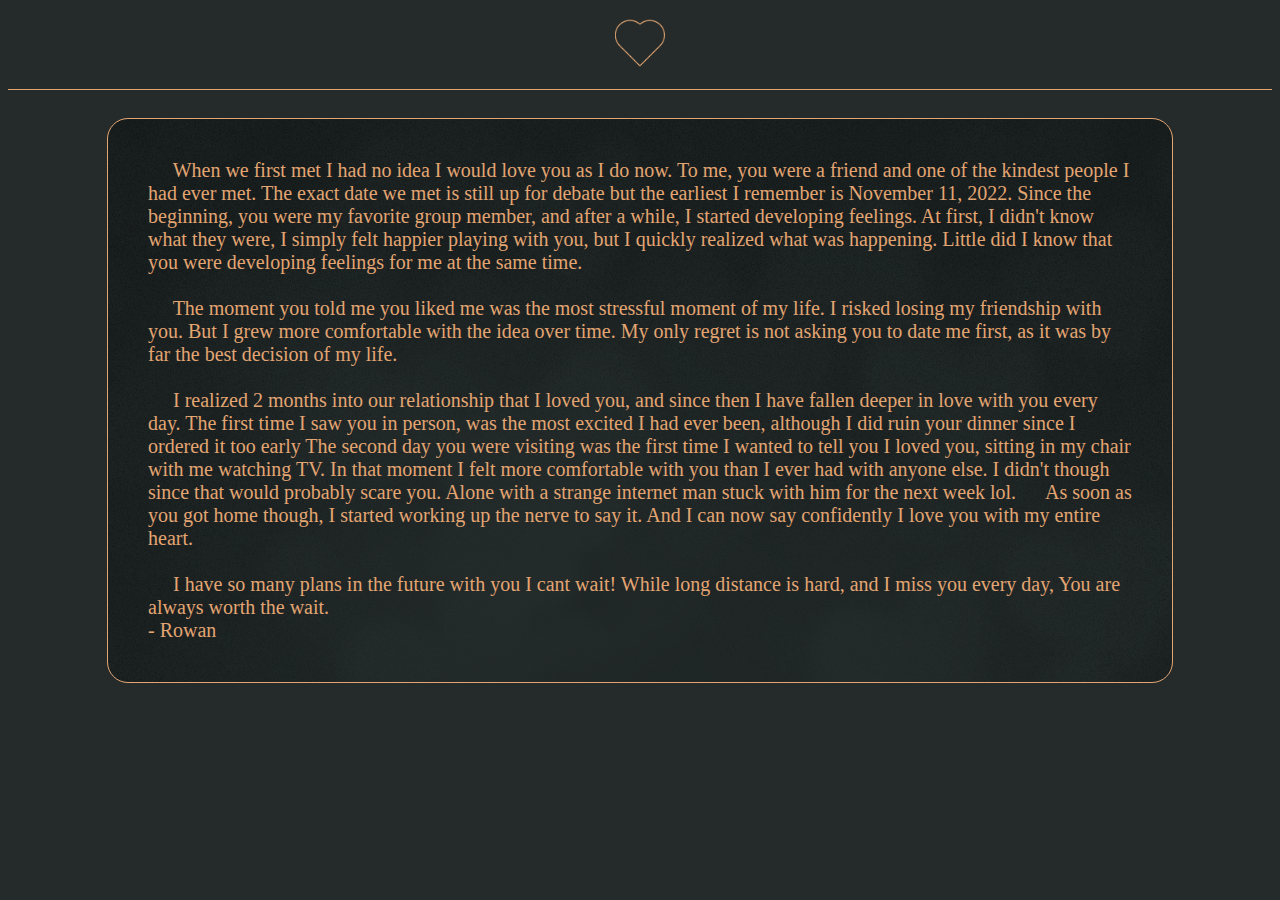
==== commit 6612672f: "Adjusted lettering and embeds" ====
--- a/pages/about-us.html
+++ b/pages/about-us.html
@@ -4,7 +4,31 @@
 <head>
     <meta name="viewport" content="width=device-width, initial-scale=1.0">
 
-    <title>Rowan and Kozume | About Us </title>
+
+       <!--===========================
+        OPEN GRAPH TAGS 
+        ============================-->
+        <meta property="og:url" content="https://kozume.com/pages/about-us.html">
+        <meta property="og:type" content="website">
+        <meta property="og:title" content="Kozume and Puddle <3">
+        <meta property="og:description"
+            content="A website for my wonderful girlfriend!">
+        <meta property="og:image" content="https://kozume.com/assets/images/Kozume Embed.png">
+        <!--===========================
+        OPEN GRAPH TAGS | TWITTER
+        ============================-->
+        <meta name="twitter:card" content="summary_large_image">
+        <meta property="twitter:domain" content="kozume.com">
+        <meta property="twitter:url" content="https://kozume.com/pages/about-us.html">
+        <meta name="twitter:title" content="Kozume and Puddle <3">
+        <meta name="twitter:description"
+            content="A website for my wonderful girlfriend!">
+        <meta property="twitter:image" content="https://kozume.com/assets/images/Kozume Embed.png">
+
+
+
+
+    <title>Rowan and Alejandra | About Us </title>
 
     <section class="home-button">
         <a href="../index.html"></a>
@@ -17,25 +41,25 @@
         <section class="letter-box style-2 outline r1 r2 r3 r4">
             <section class="text-box paragraph small align-left dont-scale">
                 &emsp; When we first met I had no idea I would love you as I do now. 
-                To me, you were a friend for the longest time. 
-                One of the kindest people I had ever met. 
+                To me, you were a friend and
+                one of the kindest people I had ever met. 
                 The exact date we met is still up for debate but the earliest I remember is November 11, 2022.
-                Since the beginning, you were my favorite group member, and a while after we met I started developing feelings.
-                At first, I didn't know what they were, I felt simply happier playing with you,
+                Since the beginning, you were my favorite group member, and after a while, I started developing feelings.
+                At first, I didn't know what they were, I simply felt happier playing with you,
                 but I quickly realized what was happening.
                
                 Little did I know that you were developing feelings for me at the same time.<br><br>
                 
-                &emsp; The moment you told me you liked me was the most stressful moment of my life so far.
-                To date you I risked losing my connection with you. But I grew more comfortable with the idea over.
-                My only regret is not asking you to date me first, as it was by far the best decision of my life to say yes. 
-                When you asked me to date you I was so happy, but nervous.<br><br>
+                &emsp; The moment you told me you liked me was the most stressful moment of my life.
+                I risked losing my friendship with you. But I grew more comfortable with the idea over time.
+                My only regret is not asking you to date me first, as it was by far the best decision of my life. 
+                <br><br>
                
-                &emsp; I realized 2 months in that I loved you, and since then I have fallen deeper in love with you every day.
+                &emsp; I realized 2 months into our relationship that I loved you, and since then I have fallen deeper in love with you every day.
                 The first time I saw you in person, was the most excited I had ever been, although I did ruin your dinner since I ordered it too early
                 The second day you were visiting was the first time I wanted to tell you I loved you, sitting in my chair with me watching TV.
                 In that moment I felt more comfortable with you than I ever had with anyone else.
-                I didn't though because I thought I would scare you. Alone with a strange internet man stuck with him for the next week.
+                I didn't though since that would probably scare you. Alone with a strange internet man stuck with him for the next week lol.
                
                 &emsp; As soon as you got home though, I started working up the nerve to say it.
                 And I can now say confidently I love you with my entire heart. 
--- a/assets/css/style.css
+++ b/assets/css/style.css
@@ -340,6 +340,7 @@
 .global_grid section{
     margin: var(--collumn-gap-grid);
 }
+
 .global_grid section.r1{
  border-top-left-radius: calc((var(--ncell-size) - var(--collumn-gap-grid)) / 2);
 }
@@ -702,6 +703,11 @@
 .text-box.vertical{
     writing-mode: vertical-lr;  
     text-orientation: upright;
+    -webkit-writing-mode: vertical-lr;
+    writing-mode: vertical-lr;
+    -webkit-text-orientation: upright;
+    text-orientation: upright;
+        letter-spacing: 0.05em; /* Adds spacing between characters */
 }
 .text-box.force-center{
     grid-row: 1;
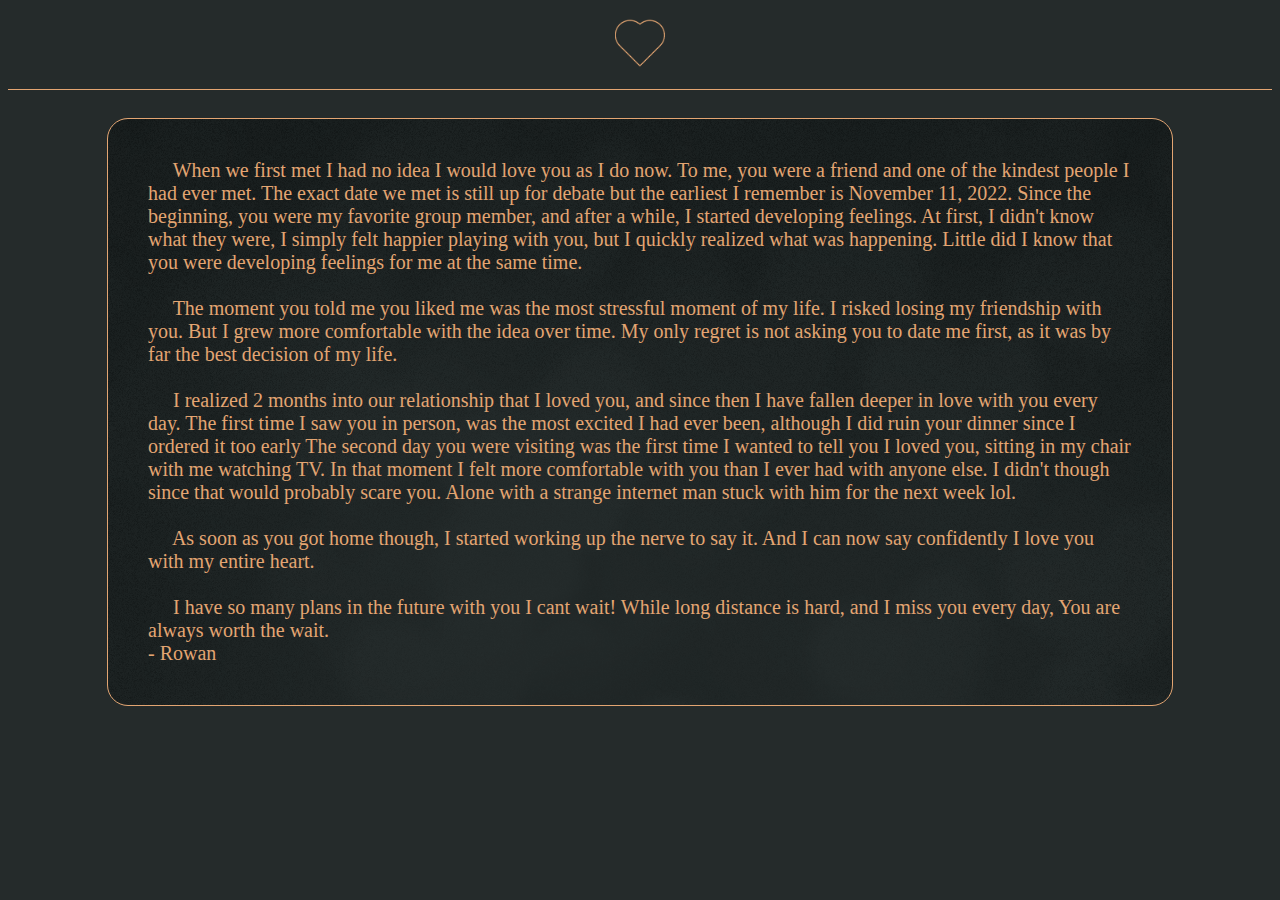
==== commit 19535f69: "Updated about us" ====
--- a/pages/about-us.html
+++ b/pages/about-us.html
@@ -29,6 +29,7 @@
 
 
     <title>Rowan and Alejandra | About Us </title>
+    <div id="preloader"></div>
 
     <section class="home-button">
         <a href="../index.html"></a>
@@ -60,7 +61,7 @@
                 The second day you were visiting was the first time I wanted to tell you I loved you, sitting in my chair with me watching TV.
                 In that moment I felt more comfortable with you than I ever had with anyone else.
                 I didn't though since that would probably scare you. Alone with a strange internet man stuck with him for the next week lol.
-               
+               <br><br>
                 &emsp; As soon as you got home though, I started working up the nerve to say it.
                 And I can now say confidently I love you with my entire heart. 
                 <br><br>
@@ -73,6 +74,8 @@
             <section class="section-divider invisible large"></section>
             <section class="section-divider invisible large"></section>
         </section>
+        <script src="../assets/js/loader.js"></script>
+
 </body>
 
 
--- a/assets/css/style.css
+++ b/assets/css/style.css
@@ -46,7 +46,7 @@
     background-image: url(../images/Home\ Icon.png);
     background-size: 100%;
     outline: none;
-    transition-duration: 300ms;
+    transition-duration: 200ms;
     margin: 0px;
     margin-top: 10px;
     margin-bottom: 10px;
@@ -122,9 +122,19 @@
 {
     display: inline-flex;
 width: 1fr;
-padding: 15px;
+padding: 0px;
 height: 1;
 margin: 2% 2%;
+transition-duration: 200ms;
+}
+.letter-button:hover{
+    transform: scale(1.1);
+}
+.letter-button a{
+    width: 1fr;
+    height: 1fr;
+    padding: 15px;
+
 }
 .letter-display.style-1{
     background-color: #121515;
@@ -152,7 +162,7 @@
     background-image: url("../images/Koz\ Background.png");
     background-size: 500px;
     margin: auto;
-    transition-duration: 300ms;
+    transition-duration: 200ms;
 
 }
 .floating-button a{
@@ -233,9 +243,7 @@
 
 @media (min-width: 1000px){
 
-    :root{
-        
-    }
+   
     .global_grid{
 
        gap: 15px;
@@ -592,7 +600,7 @@
     width: 1fr;
     height: 1fr;
     margin: calc(var(--photo-size) * 0.05);
-    transition-duration: 300ms;
+    transition-duration: 200ms;
 
 }
 .photo-button:hover
@@ -805,7 +813,7 @@
     height: 1fr;
     width: 1fr;
     overflow: hidden;
-    transition-duration: 300ms;
+    transition-duration: 200ms;
     place-items: center;
 }
 
@@ -832,7 +840,7 @@
     grid-column: 1;
     opacity: 0.7;
     filter: blur(4px);
-    transition-duration: 300ms;
+    transition-duration: 200ms;
     width: 100%;
     height: 220px;
     object-fit: cover;
@@ -846,7 +854,7 @@
     grid-column: 1;
     opacity: 0.7;
     filter: blur(4px);
-    transition-duration: 300ms;
+    transition-duration: 200ms;
     width: 100%;
     object-fit: cover;
     place-items: center;
@@ -857,7 +865,7 @@
     grid-column: 1;
     opacity: 0.7;
     filter: blur(4px);
-    transition-duration: 300ms;
+    transition-duration: 200ms;
     width: 100%;
     height: 220px;
     place-items: center; 
@@ -912,7 +920,7 @@
     height: 100%;
     width: 100%;
     overflow: hidden;
-    transition-duration: 300ms;
+    transition-duration: 200ms;
     place-items: center;
     margin: 0px;
 }
@@ -949,4 +957,19 @@
 head
 {
     font-family: Header-Font;
+}
+
+
+#preloader {
+    background: var(--background-color2) url(../images/output-onlinegiftools.gif) no-repeat center center;
+    background-size: 15vh;
+    position: absolute;
+
+    width: 100vw;
+    height: 100vh;
+    z-index: 100;
+    position: fixed;
+    top: 50%;
+    left: 50%;
+    transform: translate(-50%, -50%);
 }